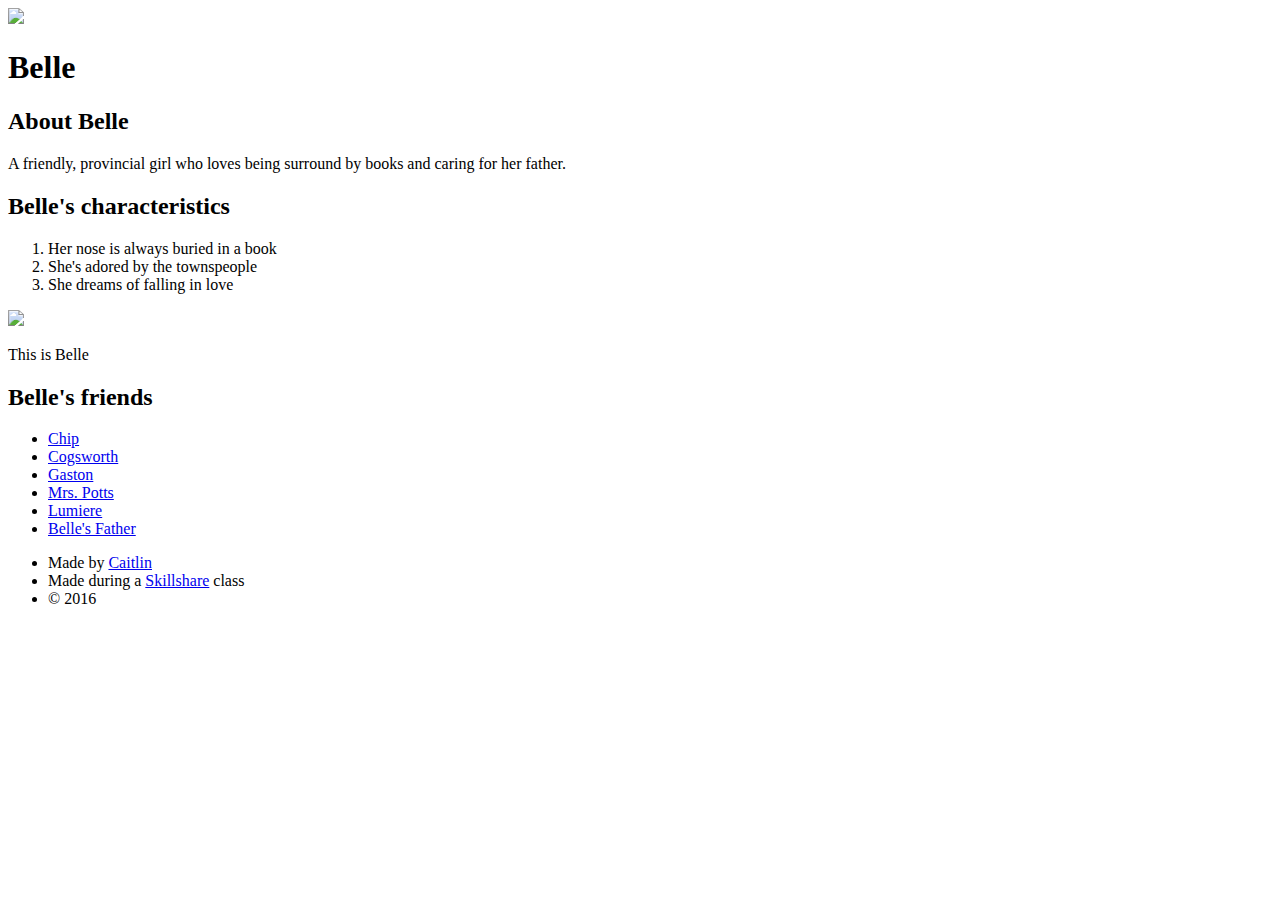
==== index.html @ f27604d8 "Fix links" ====
<!DOCTYPE html>
<html>
<head>
	<title>Belle</title>
	<link rel="stylesheet" type="text/css" href="hero.css">
</head>
<body>
	 <div class="wrapper">
		<header>
			<img src="#">
			<h1>Belle</h1>
		</header>
		<div class="content">
			<h2>About Belle</h2>	
			<p>A friendly, provincial girl who loves being surround by books and caring for her father.</p>
			<h2>Belle's characteristics</h2>
			<ol>
				<li>Her nose is always buried in a book</li>
				<li>She's adored by the townspeople</li>
				<li>She dreams of falling in love</li>
			</ol>
			<img class="big-image" src="#">
			<p class="caption">This is Belle</p>
			<h2>Belle's friends</h2>
			<ul>
					<li><a href="http://tancast.com/wp-content/uploads/2013/03/BnB-characters.png" target="_blank" title="Learn about Chip">Chip</a></li>
					<li><a href="http://tancast.com/wp-content/uploads/2013/03/BnB-characters.png" target="_blank" title="Learn about Cogsworth">Cogsworth</a></li>
					<li><a href="http://tancast.com/wp-content/uploads/2013/03/BnB-characters.png" target="_blank" title="Learn about Gaston">Gaston</a></li>
					<li><a href="http://tancast.com/wp-content/uploads/2013/03/BnB-characters.png" target="_blank" title="Learn about Mrs. Potts">Mrs. Potts</a></li>
					<li><a href="http://tancast.com/wp-content/uploads/2013/03/BnB-characters.png" target="_blank" title="Learn about Lumiere">Lumiere</a></li>
					<li><a href="http://tancast.com/wp-content/uploads/2013/03/BnB-characters.png" target="_blank" title="Learn about Belle's Father">Belle's Father</a></li>

			</ul>
		</div>
		<footer>
			<ul>
					<li>Made by <a href="#" target="_blank" title="Visit Caitlin's page">Caitlin</a></li>
					<li>Made during a <a href="#" target=""_blank" title="Check out Skillshare">Skillshare</a> class</li>
					<li>&copy; 2016</li>
			</ul>
			
		</footer>
	</div>
</body>
</html>
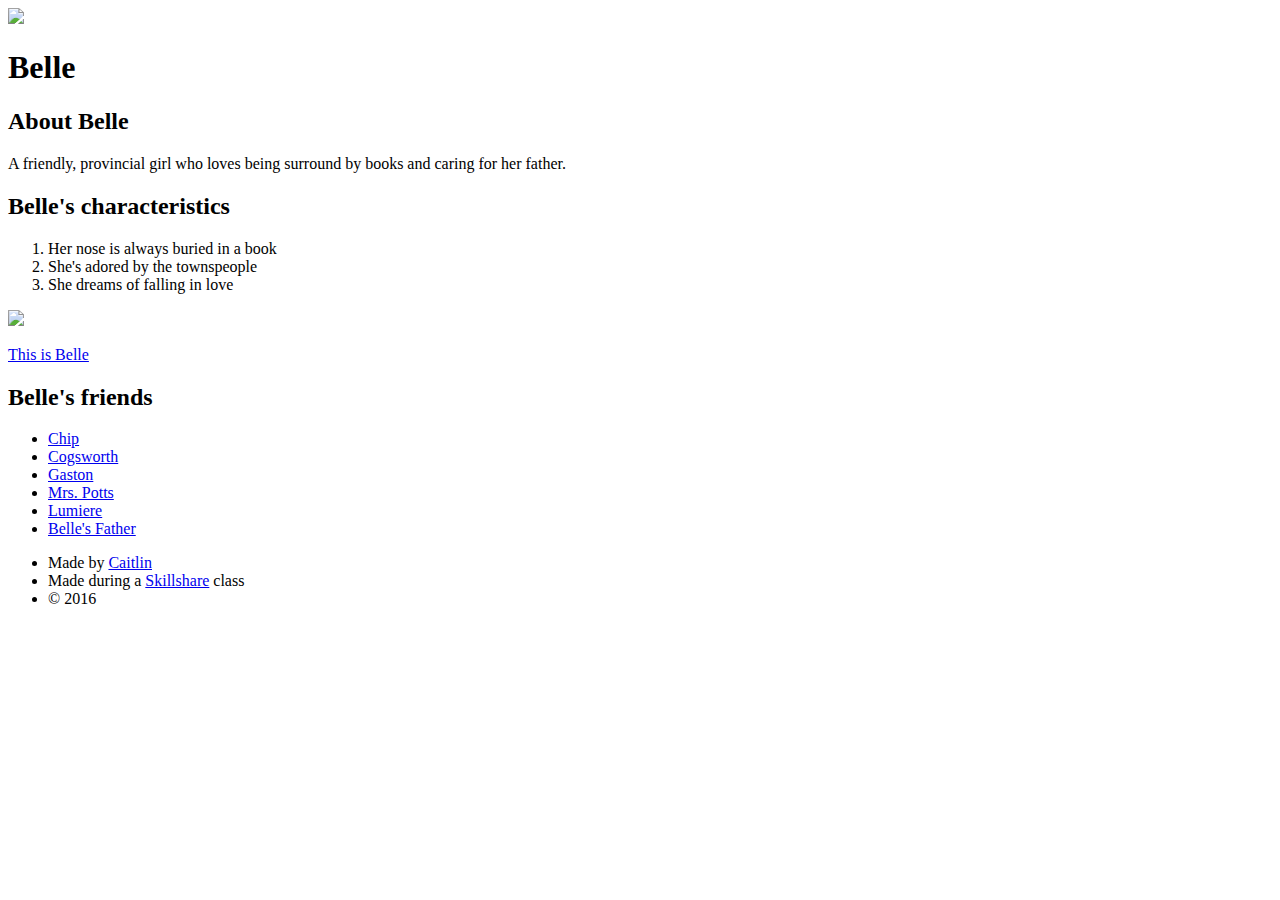
==== commit ed6859a1: "Change links" ====
--- a/index.html
+++ b/index.html
@@ -7,7 +7,7 @@
 <body>
 	 <div class="wrapper">
 		<header>
-			<img src="#">
+			<img src="http://i371.photobucket.com/albums/oo152/shadowryter_photo/BelleName.jpg">
 			<h1>Belle</h1>
 		</header>
 		<div class="content">
@@ -19,23 +19,23 @@
 				<li>She's adored by the townspeople</li>
 				<li>She dreams of falling in love</li>
 			</ol>
-			<img class="big-image" src="#">
-			<p class="caption">This is Belle</p>
+			<img class="big-image" src="https://2982-presscdn-29-70-pagely.netdna-ssl.com/wp-content/uploads/2015/01/Belle_Sheep.jpg">
+			<p class="caption"><a href="http://disney.wikia.com/wiki/Belle" target="_blank" title="Learn about Belle">This is Belle</a></p>
 			<h2>Belle's friends</h2>
 			<ul>
-					<li><a href="http://tancast.com/wp-content/uploads/2013/03/BnB-characters.png" target="_blank" title="Learn about Chip">Chip</a></li>
-					<li><a href="http://tancast.com/wp-content/uploads/2013/03/BnB-characters.png" target="_blank" title="Learn about Cogsworth">Cogsworth</a></li>
-					<li><a href="http://tancast.com/wp-content/uploads/2013/03/BnB-characters.png" target="_blank" title="Learn about Gaston">Gaston</a></li>
-					<li><a href="http://tancast.com/wp-content/uploads/2013/03/BnB-characters.png" target="_blank" title="Learn about Mrs. Potts">Mrs. Potts</a></li>
-					<li><a href="http://tancast.com/wp-content/uploads/2013/03/BnB-characters.png" target="_blank" title="Learn about Lumiere">Lumiere</a></li>
-					<li><a href="http://tancast.com/wp-content/uploads/2013/03/BnB-characters.png" target="_blank" title="Learn about Belle's Father">Belle's Father</a></li>
+					<li><a href="http://disney.wikia.com/wiki/Chip_Potts" target="_blank" title="Learn about Chip">Chip</a></li>
+					<li><a href="http://disney.wikia.com/wiki/Cogsworth" target="_blank" title="Learn about Cogsworth">Cogsworth</a></li>
+					<li><a href="http://disney.wikia.com/wiki/Gaston" target="_blank" title="Learn about Gaston">Gaston</a></li>
+					<li><a href="http://disney.wikia.com/wiki/Mrs._Potts" target="_blank" title="Learn about Mrs. Potts">Mrs. Potts</a></li>
+					<li><a href="http://disney.wikia.com/wiki/Lumi%C3%A8re" target="_blank" title="Learn about Lumiere">Lumiere</a></li>
+					<li><a href="http://disney.wikia.com/wiki/Maurice" target="_blank" title="Learn about Belle's Father">Belle's Father</a></li>
 
 			</ul>
 		</div>
 		<footer>
 			<ul>
-					<li>Made by <a href="#" target="_blank" title="Visit Caitlin's page">Caitlin</a></li>
-					<li>Made during a <a href="#" target=""_blank" title="Check out Skillshare">Skillshare</a> class</li>
+					<li>Made by <a href="https://candidcate.blogspot.com" target="_blank" title="Visit Caitlin's page">Caitlin</a></li>
+					<li>Made during a <a href="https://www.skillshare.com" target="_blank" title="Check out Skillshare">Skillshare</a> class</li>
 					<li>&copy; 2016</li>
 			</ul>
 			
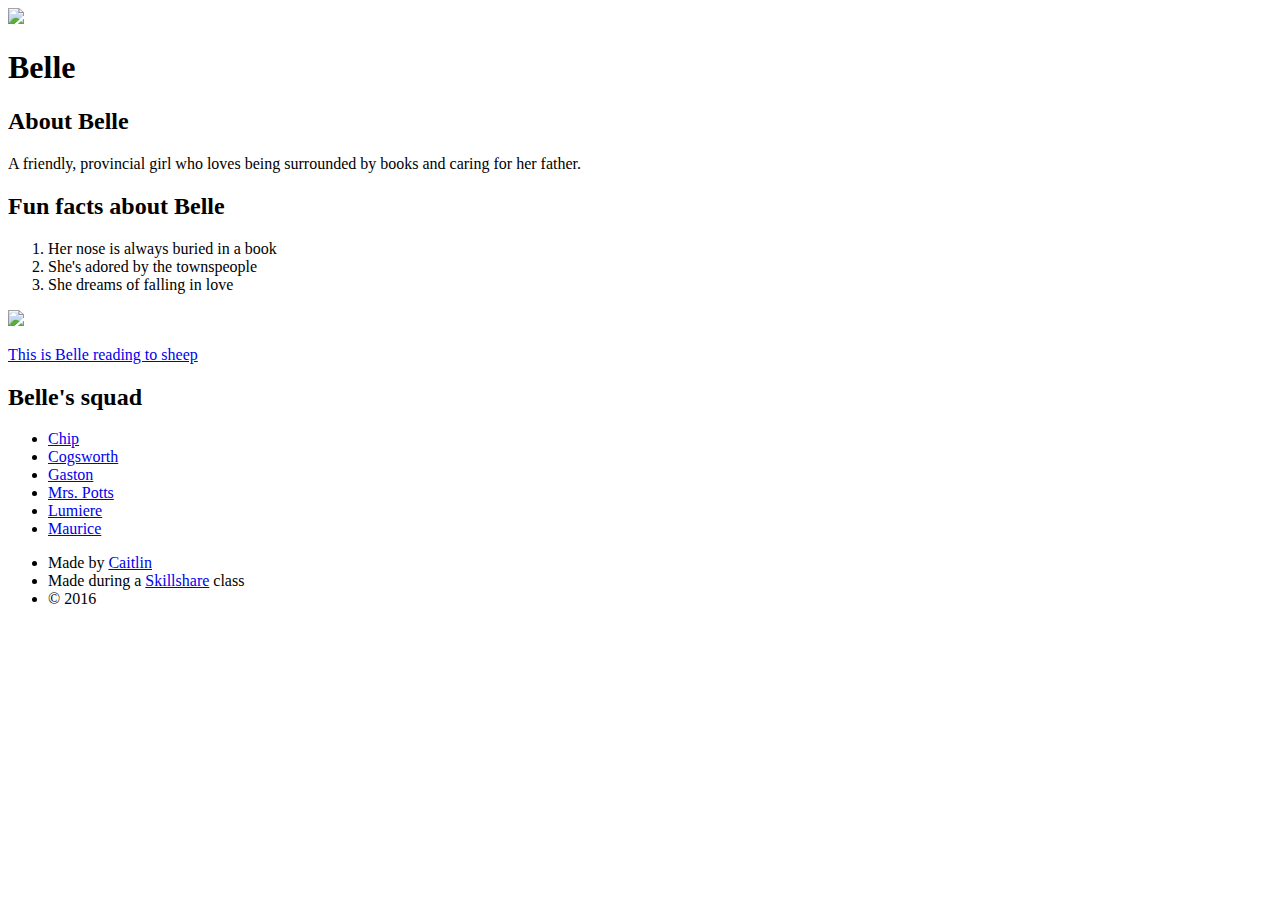
==== commit 4eaf8068: "Editing" ====
--- a/index.html
+++ b/index.html
@@ -7,28 +7,28 @@
 <body>
 	 <div class="wrapper">
 		<header>
-			<img src="http://i371.photobucket.com/albums/oo152/shadowryter_photo/BelleName.jpg">
+			<img src="https://neillsblog.files.wordpress.com/2013/01/belle.png">
 			<h1>Belle</h1>
 		</header>
 		<div class="content">
 			<h2>About Belle</h2>	
-			<p>A friendly, provincial girl who loves being surround by books and caring for her father.</p>
-			<h2>Belle's characteristics</h2>
+			<p>A friendly, provincial girl who loves being surrounded by books and caring for her father.</p>
+			<h2>Fun facts about Belle</h2>
 			<ol>
 				<li>Her nose is always buried in a book</li>
 				<li>She's adored by the townspeople</li>
 				<li>She dreams of falling in love</li>
 			</ol>
 			<img class="big-image" src="https://2982-presscdn-29-70-pagely.netdna-ssl.com/wp-content/uploads/2015/01/Belle_Sheep.jpg">
-			<p class="caption"><a href="http://disney.wikia.com/wiki/Belle" target="_blank" title="Learn about Belle">This is Belle</a></p>
-			<h2>Belle's friends</h2>
+			<p class="caption"><a href="http://disney.wikia.com/wiki/Belle" target="_blank" title="Learn about Belle">This is Belle reading to sheep</a></p>
+			<h2>Belle's squad</h2>
 			<ul>
 					<li><a href="http://disney.wikia.com/wiki/Chip_Potts" target="_blank" title="Learn about Chip">Chip</a></li>
 					<li><a href="http://disney.wikia.com/wiki/Cogsworth" target="_blank" title="Learn about Cogsworth">Cogsworth</a></li>
 					<li><a href="http://disney.wikia.com/wiki/Gaston" target="_blank" title="Learn about Gaston">Gaston</a></li>
 					<li><a href="http://disney.wikia.com/wiki/Mrs._Potts" target="_blank" title="Learn about Mrs. Potts">Mrs. Potts</a></li>
 					<li><a href="http://disney.wikia.com/wiki/Lumi%C3%A8re" target="_blank" title="Learn about Lumiere">Lumiere</a></li>
-					<li><a href="http://disney.wikia.com/wiki/Maurice" target="_blank" title="Learn about Belle's Father">Belle's Father</a></li>
+					<li><a href="http://disney.wikia.com/wiki/Maurice" target="_blank" title="Learn about Maurice">Maurice</a></li>
 
 			</ul>
 		</div>
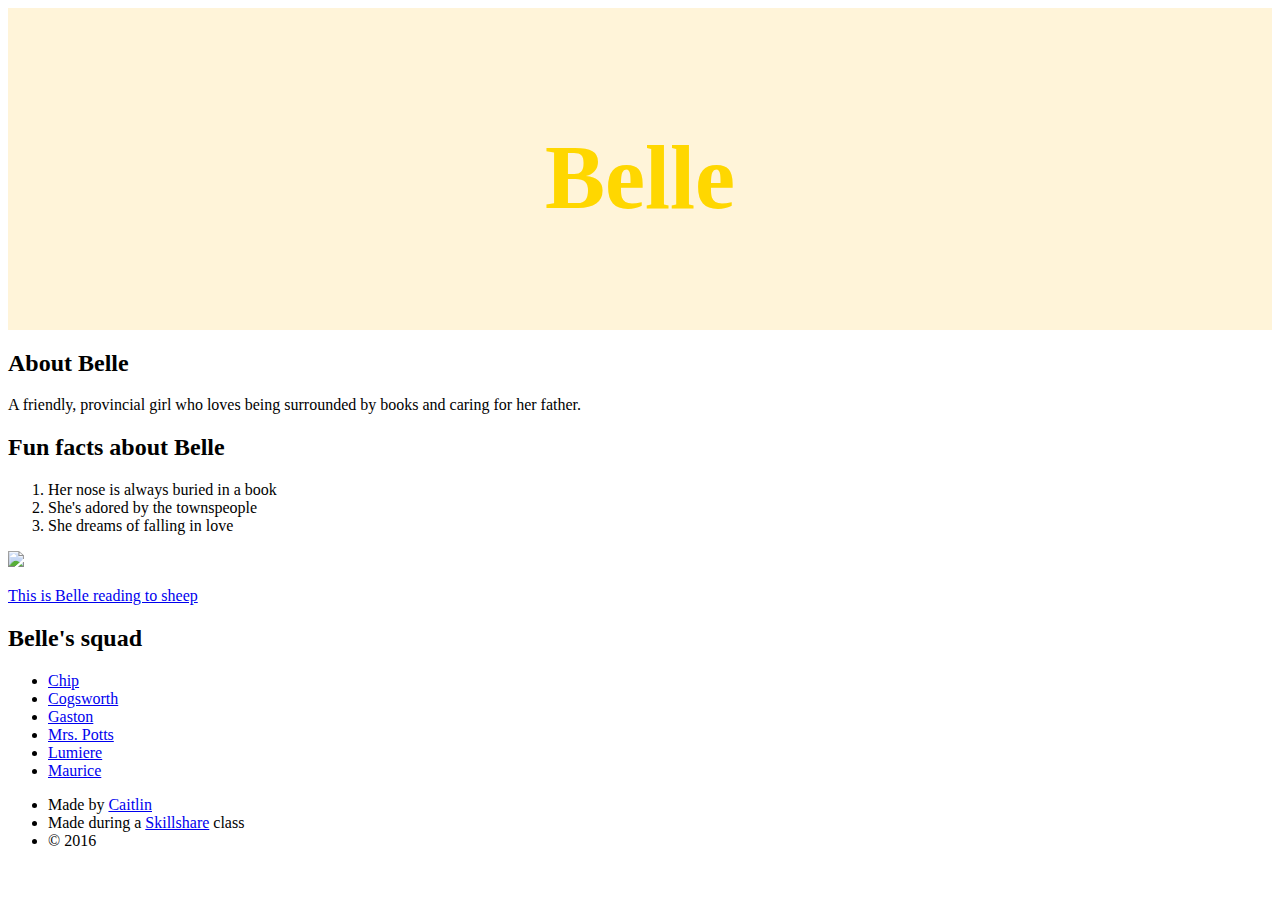
==== commit cc3d64b4: "Image and background format" ====
--- a/index.html
+++ b/index.html
@@ -7,7 +7,7 @@
 <body>
 	 <div class="wrapper">
 		<header>
-			<img src="https://neillsblog.files.wordpress.com/2013/01/belle.png">
+			<img src="https://s-media-cache-ak0.pinimg.com/564x/25/f9/fc/25f9fc7f2bbb80301c8b30fb92f18812.jpg">
 			<h1>Belle</h1>
 		</header>
 		<div class="content">
--- a/hero.css
+++ b/hero.css
@@ -0,0 +1,25 @@
+header {
+	background-color: #FFF4D9;
+	/*All padding the same*/
+	padding: 40px;
+	/*Top/bottom 20px, right/left 40px*/
+	/*padding: 20 40px;*/
+	text-align: center;
+}
+
+h1 {
+	font-size: 90px;
+	color: gold;
+}
+
+header img {
+	/*Rounds image borders*/
+	border-radius: 180px;
+	width: 270px;
+	height: 10px;
+}
+
+/*<header>
+			<img src="https://neillsblog.files.wordpress.com/2013/01/belle.png">
+			<h1>Belle</h1>
+		</header>*/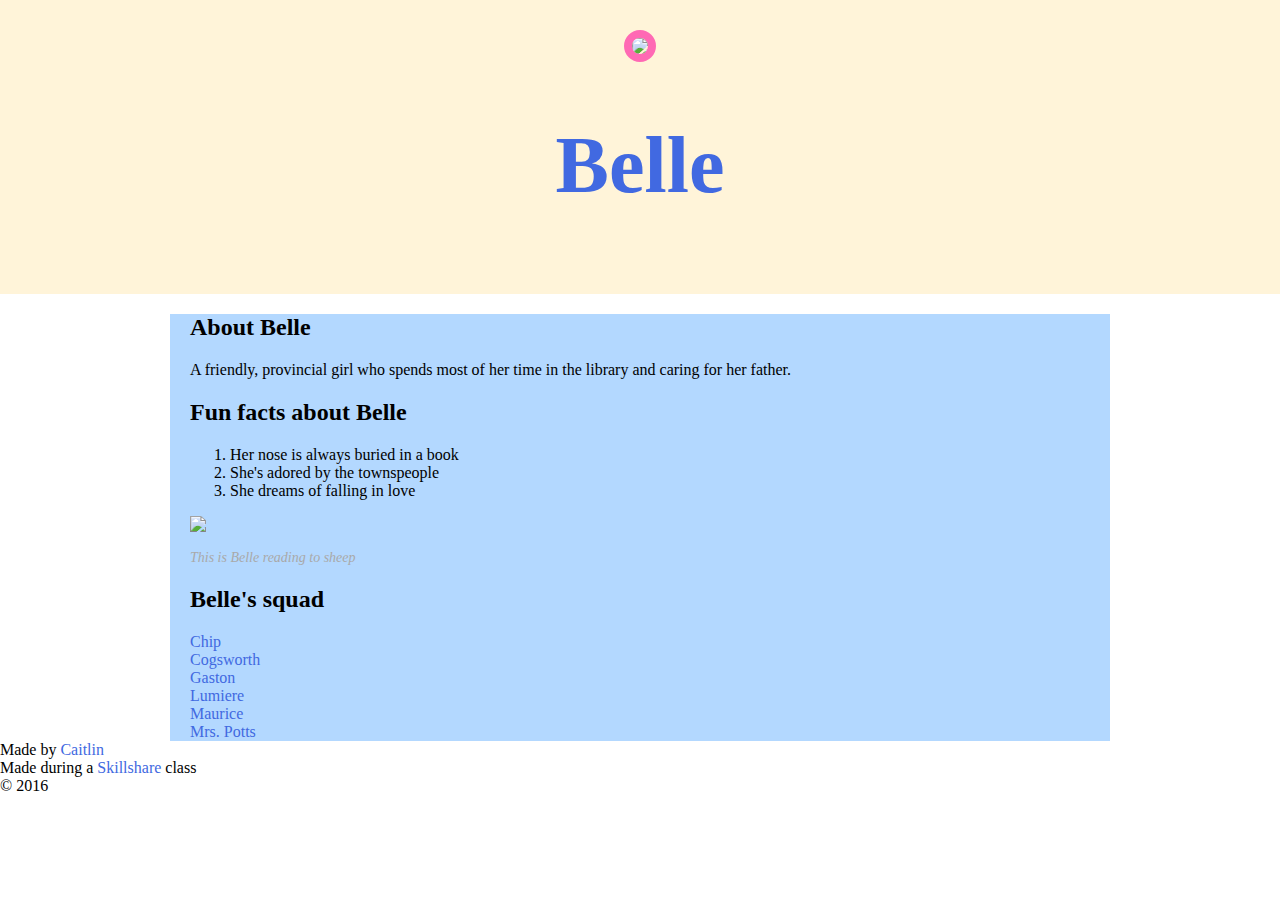
==== commit ff76d1c0: "Content formatting" ====
--- a/index.html
+++ b/index.html
@@ -12,24 +12,23 @@
 		</header>
 		<div class="content">
 			<h2>About Belle</h2>	
-			<p>A friendly, provincial girl who loves being surrounded by books and caring for her father.</p>
+			<p>A friendly, provincial girl who spends most of her time in the library and caring for her father.</p>
 			<h2>Fun facts about Belle</h2>
 			<ol>
 				<li>Her nose is always buried in a book</li>
 				<li>She's adored by the townspeople</li>
 				<li>She dreams of falling in love</li>
 			</ol>
-			<img class="big-image" src="https://2982-presscdn-29-70-pagely.netdna-ssl.com/wp-content/uploads/2015/01/Belle_Sheep.jpg">
-			<p class="caption"><a href="http://disney.wikia.com/wiki/Belle" target="_blank" title="Learn about Belle">This is Belle reading to sheep</a></p>
+			<img class="big-image" src="http://images6.fanpop.com/image/polls/1167000/1167979_1358040707353_full.jpg">
+			<p class="caption">This is Belle reading to sheep</p>
 			<h2>Belle's squad</h2>
 			<ul>
 					<li><a href="http://disney.wikia.com/wiki/Chip_Potts" target="_blank" title="Learn about Chip">Chip</a></li>
 					<li><a href="http://disney.wikia.com/wiki/Cogsworth" target="_blank" title="Learn about Cogsworth">Cogsworth</a></li>
 					<li><a href="http://disney.wikia.com/wiki/Gaston" target="_blank" title="Learn about Gaston">Gaston</a></li>
-					<li><a href="http://disney.wikia.com/wiki/Mrs._Potts" target="_blank" title="Learn about Mrs. Potts">Mrs. Potts</a></li>
 					<li><a href="http://disney.wikia.com/wiki/Lumi%C3%A8re" target="_blank" title="Learn about Lumiere">Lumiere</a></li>
 					<li><a href="http://disney.wikia.com/wiki/Maurice" target="_blank" title="Learn about Maurice">Maurice</a></li>
-
+					<li><a href="http://disney.wikia.com/wiki/Mrs._Potts" target="_blank" title="Learn about Mrs. Potts">Mrs. Potts</a></li>
 			</ul>
 		</div>
 		<footer>
--- a/hero.css
+++ b/hero.css
@@ -1,25 +1,55 @@
-header {
+html, body {
+	font-family: Tahoma, serif;
+	/*takes out white gaps around whole page*/
+	margin: 0;
+}
+	header {
 	background-color: #FFF4D9;
 	/*All padding the same*/
-	padding: 40px;
+	padding: 30px;
 	/*Top/bottom 20px, right/left 40px*/
 	/*padding: 20 40px;*/
 	text-align: center;
 }
 
 h1 {
-	font-size: 90px;
-	color: gold;
+	font-size: 80px;
+	color: royalblue;
+	padding: 0;
 }
 
 header img {
 	/*Rounds image borders*/
 	border-radius: 180px;
 	width: 270px;
-	height: 10px;
+	border: 8px solid hotpink;
 }
 
-/*<header>
-			<img src="https://neillsblog.files.wordpress.com/2013/01/belle.png">
-			<h1>Belle</h1>
-		</header>*/+.content {
+	max-width: 900px;
+	margin: 0 auto;
+	background-color: #B3D8FF;
+	padding: 0 20px;
+}
+
+img.big-image {
+	max-width: 100%;
+}
+
+p.caption {
+	font-size: 14px;
+	color: darkgrey;
+	font-style: italic;
+}
+
+ul {
+	list-style: none;
+	padding: 0;
+	margin: 0;
+}
+
+a {
+	color: royalblue;
+	text-decoration: none;
+
+}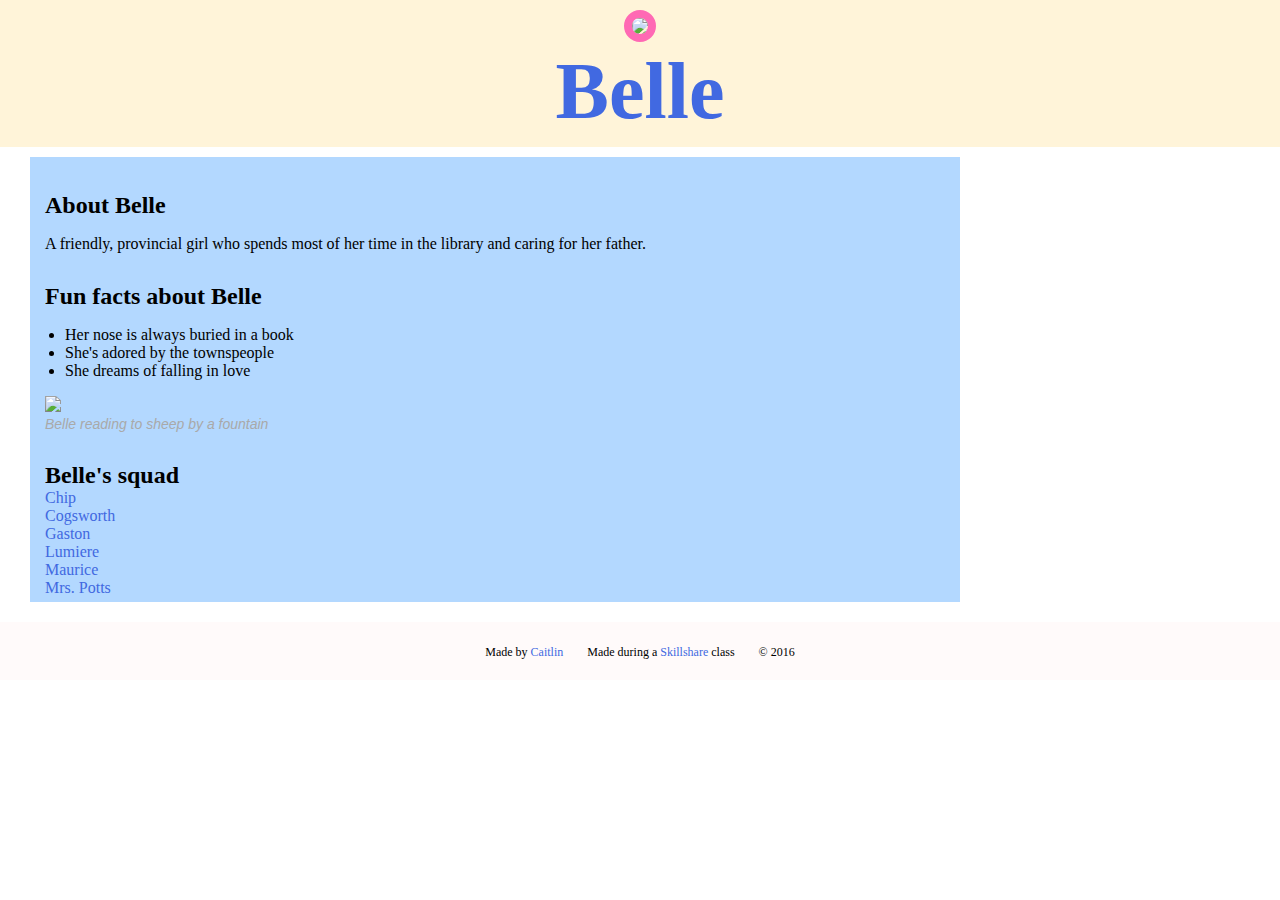
==== commit f74f4ee2: "Styling" ====
--- a/index.html
+++ b/index.html
@@ -20,7 +20,7 @@
 				<li>She dreams of falling in love</li>
 			</ol>
 			<img class="big-image" src="http://images6.fanpop.com/image/polls/1167000/1167979_1358040707353_full.jpg">
-			<p class="caption">This is Belle reading to sheep</p>
+			<p class="caption">Belle reading to sheep by a fountain</p>
 			<h2>Belle's squad</h2>
 			<ul>
 					<li><a href="http://disney.wikia.com/wiki/Chip_Potts" target="_blank" title="Learn about Chip">Chip</a></li>
--- a/hero.css
+++ b/hero.css
@@ -1,12 +1,13 @@
 html, body {
-	font-family: Tahoma, serif;
+	font-family: cursive;, serif;
 	/*takes out white gaps around whole page*/
 	margin: 0;
+	/*padding: 0;*/
 }
 	header {
 	background-color: #FFF4D9;
 	/*All padding the same*/
-	padding: 30px;
+	padding: 10px 30px;
 	/*Top/bottom 20px, right/left 40px*/
 	/*padding: 20 40px;*/
 	text-align: center;
@@ -15,7 +16,13 @@
 h1 {
 	font-size: 80px;
 	color: royalblue;
+	margin: 0;
 	padding: 0;
+}
+h2 {
+	padding: 0;
+	margin-top: 30px;
+	margin-bottom: 0;
 }
 
 header img {
@@ -27,9 +34,9 @@
 
 .content {
 	max-width: 900px;
-	margin: 0 auto;
+	margin: 10px 30px;
 	background-color: #B3D8FF;
-	padding: 0 20px;
+	padding: 5px 15px;
 }
 
 img.big-image {
@@ -37,11 +44,18 @@
 }
 
 p.caption {
+	font-family: Tahoma, sans-serif;
 	font-size: 14px;
 	color: darkgrey;
 	font-style: italic;
+	margin: 0;
 }
 
+ol {
+	padding: 0px 20px;
+	list-style-type: disc;
+	/*text-align: left;*/
+}
 ul {
 	list-style: none;
 	padding: 0;
@@ -51,5 +65,20 @@
 a {
 	color: royalblue;
 	text-decoration: none;
+}
 
+footer {
+	margin: 20px 0px;
+	padding: 20px 45px;
+	background-color: snow;
+}
+footer ul {
+	text-align: center;
+}
+
+footer ul li {
+	display: inline-block;
+	margin: 0 10px;
+	font-family: Times;
+	font-size: 12px;
 }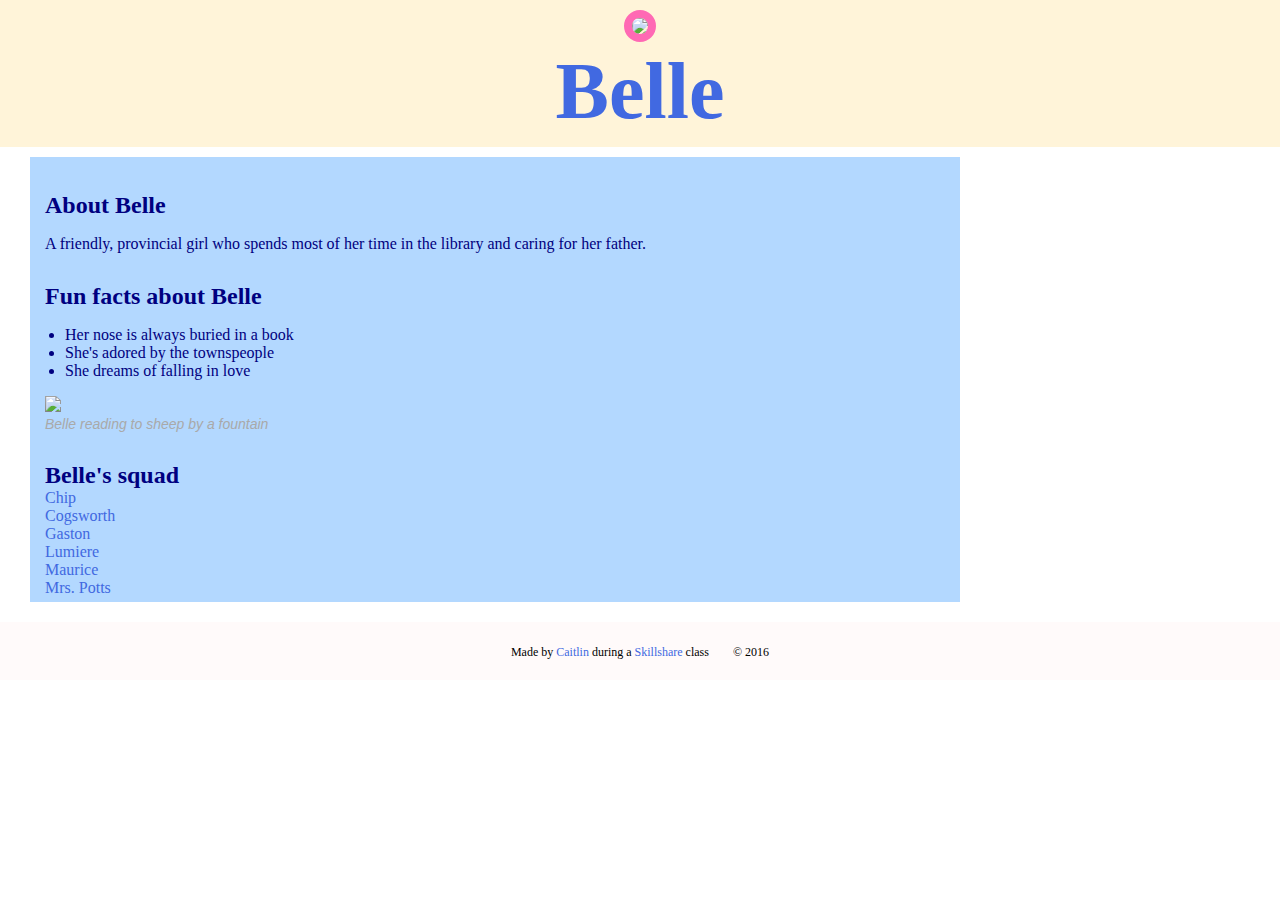
==== commit 5eead718: "Consolidated text" ====
--- a/index.html
+++ b/index.html
@@ -33,8 +33,7 @@
 		</div>
 		<footer>
 			<ul>
-					<li>Made by <a href="https://candidcate.blogspot.com" target="_blank" title="Visit Caitlin's page">Caitlin</a></li>
-					<li>Made during a <a href="https://www.skillshare.com" target="_blank" title="Check out Skillshare">Skillshare</a> class</li>
+					<li>Made by <a href="https://candidcate.blogspot.com" target="_blank" title="Visit Caitlin's page">Caitlin</a> during a <a href="https://www.skillshare.com" target="_blank" title="Check out Skillshare">Skillshare</a> class</li>
 					<li>&copy; 2016</li>
 			</ul>
 			
--- a/hero.css
+++ b/hero.css
@@ -37,6 +37,7 @@
 	margin: 10px 30px;
 	background-color: #B3D8FF;
 	padding: 5px 15px;
+	color: navy;
 }
 
 img.big-image {
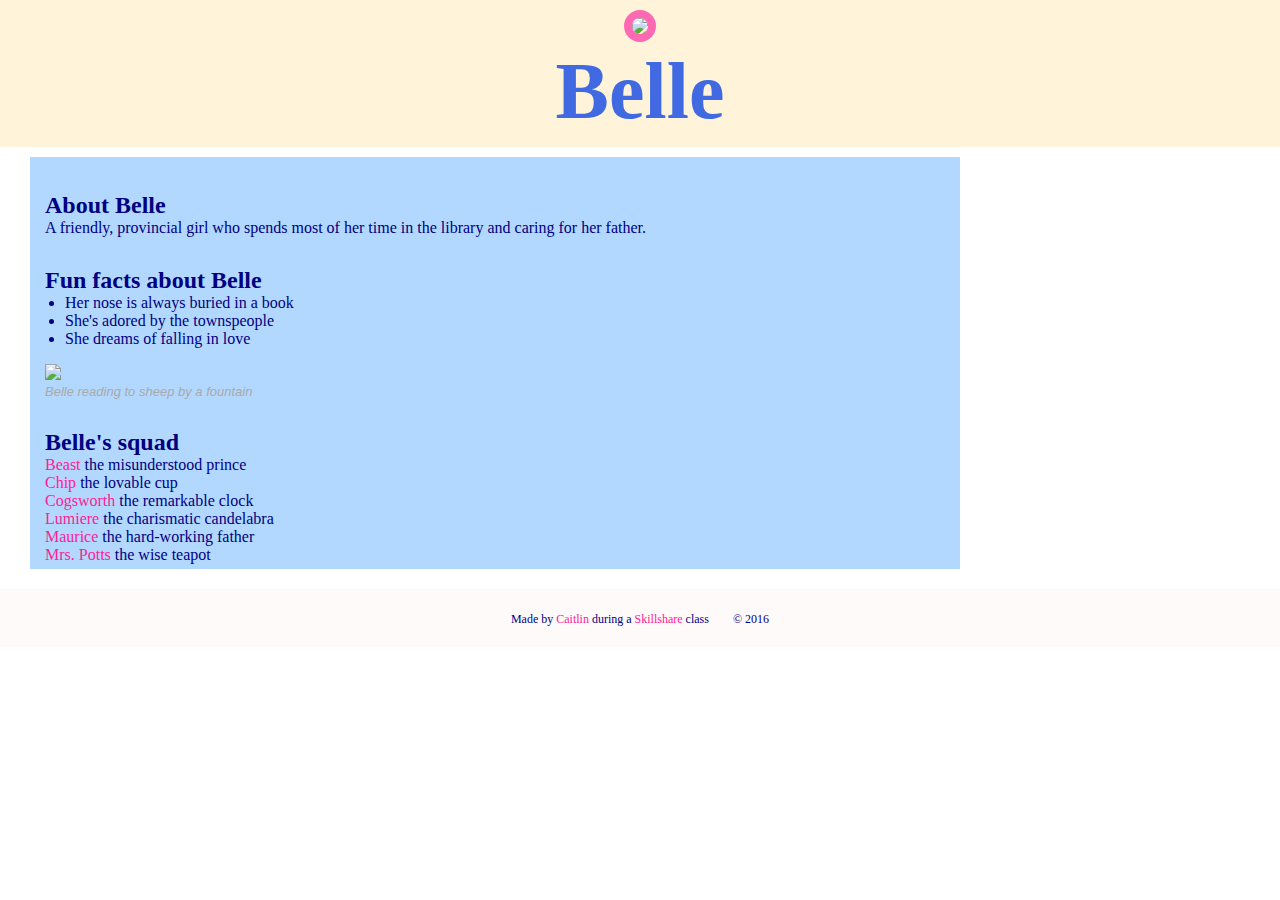
==== commit d269ae4b: "Text" ====
--- a/index.html
+++ b/index.html
@@ -23,12 +23,12 @@
 			<p class="caption">Belle reading to sheep by a fountain</p>
 			<h2>Belle's squad</h2>
 			<ul>
-					<li><a href="http://disney.wikia.com/wiki/Chip_Potts" target="_blank" title="Learn about Chip">Chip</a></li>
-					<li><a href="http://disney.wikia.com/wiki/Cogsworth" target="_blank" title="Learn about Cogsworth">Cogsworth</a></li>
-					<li><a href="http://disney.wikia.com/wiki/Gaston" target="_blank" title="Learn about Gaston">Gaston</a></li>
-					<li><a href="http://disney.wikia.com/wiki/Lumi%C3%A8re" target="_blank" title="Learn about Lumiere">Lumiere</a></li>
-					<li><a href="http://disney.wikia.com/wiki/Maurice" target="_blank" title="Learn about Maurice">Maurice</a></li>
-					<li><a href="http://disney.wikia.com/wiki/Mrs._Potts" target="_blank" title="Learn about Mrs. Potts">Mrs. Potts</a></li>
+					<li><a href="http://disney.wikia.com/wiki/Beast" target="_blank" title="Learn about Beast">Beast</a> the misunderstood prince</li>
+					<li><a href="http://disney.wikia.com/wiki/Chip_Potts" target="_blank" title="Learn about Chip">Chip</a> the lovable cup</li>
+					<li><a href="http://disney.wikia.com/wiki/Cogsworth" target="_blank" title="Learn about Cogsworth">Cogsworth</a> the remarkable clock</li>
+					<li><a href="http://disney.wikia.com/wiki/Lumi%C3%A8re" target="_blank" title="Learn about Lumiere">Lumiere</a> the charismatic candelabra</li>
+					<li><a href="http://disney.wikia.com/wiki/Maurice" target="_blank" title="Learn about Maurice">Maurice</a> the hard-working father</li>
+					<li><a href="http://disney.wikia.com/wiki/Mrs._Potts" target="_blank" title="Learn about Mrs. Potts">Mrs. Potts</a> the wise teapot</li>
 			</ul>
 		</div>
 		<footer>
--- a/hero.css
+++ b/hero.css
@@ -3,6 +3,7 @@
 	/*takes out white gaps around whole page*/
 	margin: 0;
 	/*padding: 0;*/
+	color: navy;
 }
 	header {
 	background-color: #FFF4D9;
@@ -37,16 +38,19 @@
 	margin: 10px 30px;
 	background-color: #B3D8FF;
 	padding: 5px 15px;
-	color: navy;
+	
 }
 
 img.big-image {
 	max-width: 100%;
 }
 
+p {
+	margin-top: 0;
+}
 p.caption {
 	font-family: Tahoma, sans-serif;
-	font-size: 14px;
+	font-size: 13px;
 	color: darkgrey;
 	font-style: italic;
 	margin: 0;
@@ -54,6 +58,7 @@
 
 ol {
 	padding: 0px 20px;
+	margin-top: 0;
 	list-style-type: disc;
 	/*text-align: left;*/
 }
@@ -64,7 +69,7 @@
 }
 
 a {
-	color: royalblue;
+	color: #FF2094;
 	text-decoration: none;
 }
 
